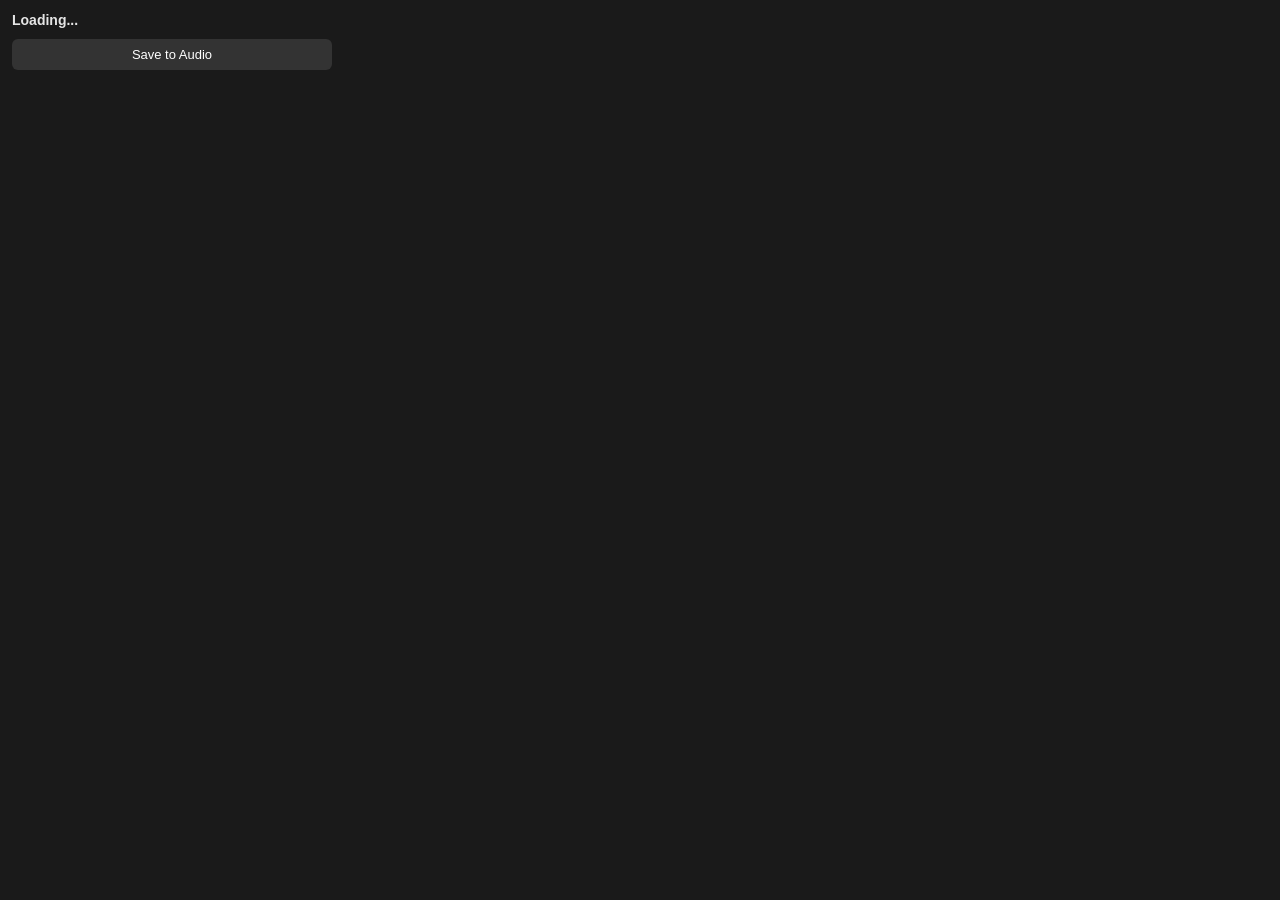
==== safari-extension/popup.html @ 42fc1f5d "Initial commit: NarrateTTS — local text-to-speech" ====
<!DOCTYPE html>
<html lang="en">
<head>
    <meta charset="UTF-8">
    <meta name="viewport" content="width=device-width, initial-scale=1.0">
    <style>
        body { width: 320px; padding: 12px; font-family: -apple-system, sans-serif; background: #1a1a1a; color: #e5e5e5; margin: 0; }
        h3 { margin: 0 0 4px; font-size: 14px; }
        .meta { font-size: 11px; color: #888; margin-bottom: 10px; }
        button { width: 100%; padding: 8px; border: none; border-radius: 6px; background: #333; color: white; font-size: 13px; cursor: pointer; }
        button:hover { background: #444; }
        button:disabled { opacity: 0.5; cursor: default; }
        .status { font-size: 12px; color: #22c55e; margin-top: 8px; text-align: center; }
        .error { color: #ef4444; }
    </style>
</head>
<body>
    <h3 id="title">Loading...</h3>
    <p class="meta" id="meta"></p>
    <button id="convert-btn" onclick="convert()">Save to Audio</button>
    <p class="status" id="status"></p>

    <script src="popup.js"></script>
</body>
</html>
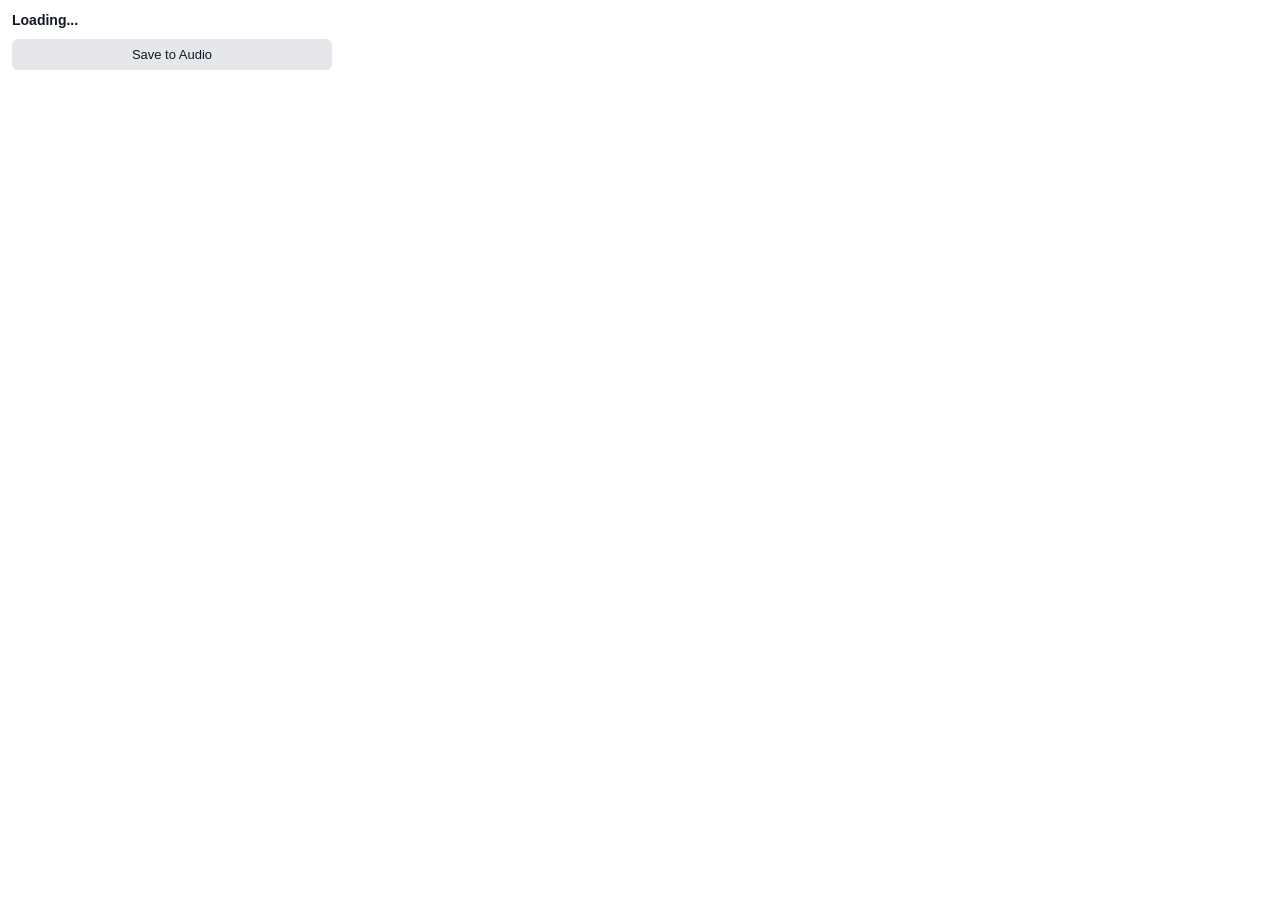
==== commit 030adf03: "feat: add automatic light/dark theme via prefers-color-scheme Replace hardcoded dark palette with CS" ====
--- a/safari-extension/popup.html
+++ b/safari-extension/popup.html
@@ -4,11 +4,27 @@
     <meta charset="UTF-8">
     <meta name="viewport" content="width=device-width, initial-scale=1.0">
     <style>
-        body { width: 320px; padding: 12px; font-family: -apple-system, sans-serif; background: #1a1a1a; color: #e5e5e5; margin: 0; }
+        :root {
+            --bg: #ffffff;
+            --text: #111827;
+            --text-muted: #6b7280;
+            --bg-button: #e5e7eb;
+            --bg-button-hover: #d1d5db;
+        }
+        @media (prefers-color-scheme: dark) {
+            :root {
+                --bg: #1a1a1a;
+                --text: #e5e5e5;
+                --text-muted: #888888;
+                --bg-button: #333333;
+                --bg-button-hover: #444444;
+            }
+        }
+        body { width: 320px; padding: 12px; font-family: -apple-system, sans-serif; background: var(--bg); color: var(--text); margin: 0; }
         h3 { margin: 0 0 4px; font-size: 14px; }
-        .meta { font-size: 11px; color: #888; margin-bottom: 10px; }
-        button { width: 100%; padding: 8px; border: none; border-radius: 6px; background: #333; color: white; font-size: 13px; cursor: pointer; }
-        button:hover { background: #444; }
+        .meta { font-size: 11px; color: var(--text-muted); margin-bottom: 10px; }
+        button { width: 100%; padding: 8px; border: none; border-radius: 6px; background: var(--bg-button); color: var(--text); font-size: 13px; cursor: pointer; }
+        button:hover { background: var(--bg-button-hover); }
         button:disabled { opacity: 0.5; cursor: default; }
         .status { font-size: 12px; color: #22c55e; margin-top: 8px; text-align: center; }
         .error { color: #ef4444; }
